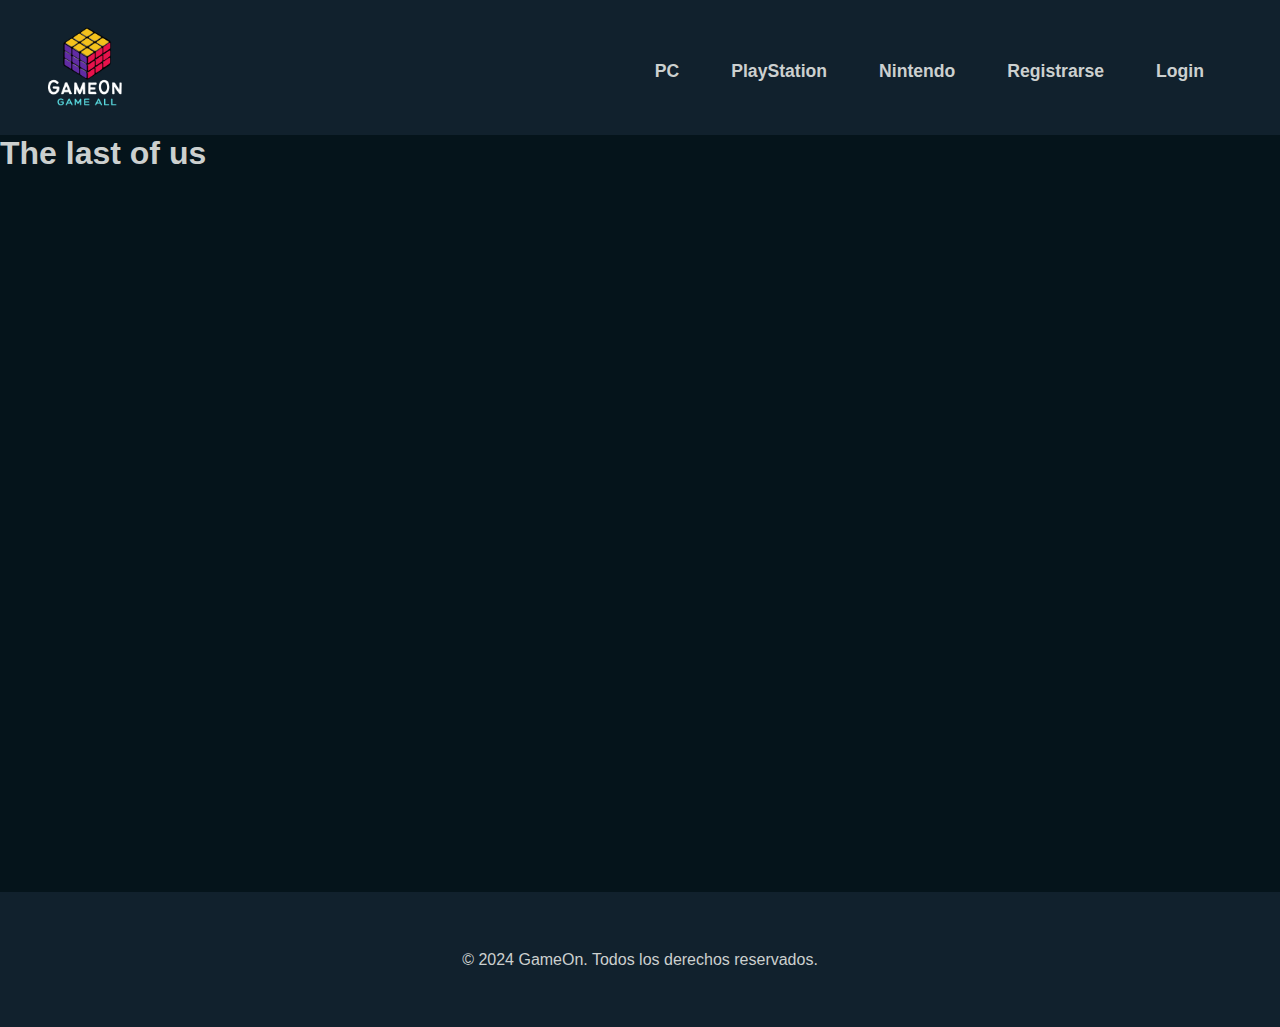
==== detalle.html @ 67733a76 "Video insertado" ====
<!DOCTYPE html>
<html lang="es">

<head>
    <meta charset="UTF-8">
    <meta name="viewport" content="width=device-width, initial-scale=1.0">
    <title>GameOn - Detalles</title>
    <link rel="stylesheet" href="https://unpkg.com/aos@next/dist/aos.css">
    <link rel="stylesheet" href="./estilos/styles.css">
    <link rel="shortcut icon" href="./Gameon.png" type="image/x-icon">
</head>

<body>
    <header class="header">
        <nav class="navegacion">
            <a href="index.html" class="anclaLogo">
                <img class="logo-game-on" src="./img/logoGameOn.png" alt="Logo GameOn"></img>
            </a>
            <ul class="listaNav">
                <li class="listaItem"><a href="#" class="linkNav">PC</a></li>
                <li class="listaItem"><a href="#" class="linkNav">PlayStation</a></li>
                <li class="listaItem"><a href="#" class="linkNav">Nintendo</a></li>
                <li class="listaItem"><a href="#" class="linkNav ">Registrarse</a></li>
                <li class="listaItem"><a href="#" class="linkNav login ">Login</a></li>
            </ul>
        </nav>
    </header>
    <main id="main" class="main">
        <section class="trailerSection">
            <h1 class="tituloPrincipal">The last of us</h1>
            <div class="trailer-container">
                <iframe width="1273" height="716" src="https://www.youtube.com/embed/WxjeV10H1F0" title="The Last of Us Part I - Announce Trailer | PS5 Games" frameborder="0" allow="accelerometer; autoplay; clipboard-write; encrypted-media; gyroscope; picture-in-picture; web-share" referrerpolicy="strict-origin-when-cross-origin" allowfullscreen></iframe>

            </div>
        </section>
    </main>
    <footer>
        <p>&copy; 2024 GameOn. Todos los derechos reservados.</p>
    </footer>
    <script src="https://unpkg.com/aos@next/dist/aos.js"></script>
</body>

</html>
---- estilos/styles.css ----
* {
    margin: 0;
    padding: 0;
    box-sizing: border-box;
    font-family: 'Anika', sans-serif;
    color: #CCD0CF;
}

@keyframes skew-shake-x {
    0% {
        transform: skewX(-15deg);
    }

    5% {
        transform: skewX(15deg);
    }

    10% {
        transform: skewX(-25deg);
    }

    15% {
        transform: skewX(25deg);
    }

    20% {
        transform: skewX(0deg);
    }

    100% {
        transform: skewX(0deg);
    }
}

body {
    background-color: #05141B;
    color: #CCD0CF;
}

.logo-game-on {
    width: 10vh;
}

.header {
    background-color: #11212D;
    color: #CCD0CF;
    height: 15vh;
    position: sticky;
    top: 0;
    z-index: 10;

    .navegacion {
        display: flex;
        color: #CCD0CF;
        justify-content: space-between;
        align-items: center;
        margin-left: 40px;
        margin-right: 40px;
        padding: 1.5rem 0;

        .anclaLogo {
            &:hover {
                animation: skew-shake-x 0.75s infinite;
            }
        }

        .listaNav {
            list-style: none;
            display: flex;
            align-items: center;

            .listaItem {
                margin-right: 20px;

                .linkNav {
                    text-decoration: none;
                    color: #CCD0CF;
                    font-weight: 700;
                    font-size: 1.1rem;
                    padding: 0.5rem 1rem;

                    /* efecto botón presionado*/
                    transition: transform 0.3s, box-shadow 0.3s;

                    &:hover {
                        transform: scale(0.95);
                        background-color: #253745;
                        box-shadow: 0 0 10px rgba(0, 0, 0, 0.3);
                        border-radius: 5px;
                    }
                }

                /* botón Login */
                .linkNav.Login {
                    background-color: #05141B;
                    color: #CCD0CF;
                    border-radius: 5px;

                    /* Agregar efecto de botón presionado */
                    transition: transform 0.3s, box-shadow 0.3s;

                    &:hover {
                        background-color: #253745;
                        ;
                        /* transform: scale(0.95);
                        box-shadow: 0 0 10px rgba(0, 0, blue0, alpha0.4) */
                    }
                }
            }
        }
    }
}

/* ESTILOS PARA TABLET Y HEADER MOBILE*/

@media (max-width: 768px) {

    .header {
        height: initial;

        .navegacion {
            margin-left: 10px;
            margin-right: 10px;
            flex-direction: column;
            row-gap: 20px;

            .anclaLogo {
                /* font-weight: 800;
                font-size: 1.2rem; */
            }

            .ListaNav {
                padding: initial;

                .listaItem {
                    .linkNav {
                        font-weight: 400;
                        margin-right: initial;
                        font-size: 1rem;
                        padding: 0.2rem;

                    }
                }
            }
        }
    }
}

/*ESTILOS PARA MAIN ESCRITORIO*/
.main {
    .sectionPrincipal {
        background: linear-gradient(to right top, #0000008a, #0000008a), url(../img/fondo.jpg);
        background-size: cover;
        background-position: center;
        height: 90vh;
        display: flex;
        flex-direction: column;
        justify-content: center;
        align-items: center;
        text-align: center;

        .tituloPrincipal {
            font-size: 4rem;
            font-weight: 700;
            margin-bottom: 1rem;
        }

        .subtituloPrincipal {
            font-family: 'chivo mono', sans-serif;
            font-size: 2.2rem;
            font-weight: 400;
            margin-bottom: 1rem;
        }
    }

    .buscadorPrincipal {
        background-color: #05141B;
        color: #CCD0CF;
        height: 30vh;
        display: flex;
        flex-direction: column;
        justify-content: center;
        align-items: center;

        .tituloSection {
            font-size: 2.5rem;
            font-weight: 700;
            margin-top: 1rem;
            margin-bottom: 1rem;
        }

        .buscadorJuegos {
            display: flex;
            justify-content: center;
            align-items: center;
            margin-top: 1rem;

            .inputBuscador {
                border: 3px solid #9ba8ab;
                border-radius: 25px;
                color: #05141B;
                font-size: 1.2rem;
                height: 50px;
                margin: 20px 0px;
                outline: none;
                padding: 0px 20px;
                width: 500px;
            }

            .botonBuscador {
                background-color: #11212d;
                display: inline-block;
                color: #CCD0CF;
                height: 50px;
                margin: 20px 10px;
                padding: 0 20px;
                border-radius: 25px;
                font-size: 1.2rem;
                font-weight: 700;
                border: 2px solid #ccdccf;
                text-align: center;
                /* Agregar efecto de botón presionado */
                transition: transform 0.3s, box-shadow 0.35s;

                &:hover {
                    background-color: #253745;
                    transform: scale(1.05);
                    box-shadow: 0 0 10px rgba(255, 255, 255, 0.3);
                }
            }
        }

    }

    .juegosTendencia {
        width: 80%;
        margin: 0 auto;
        text-align: center;
        margin-top: 10px;

        .tituloSection {
            font-size: 2.5rem;
            font-weight: 700;
            margin-bottom: 40px;
        }

        .juegos {
            display: flex;
            justify-content: center;
            flex-wrap: wrap;
            gap: 60px;

            a {
                text-decoration: none;
                color: #CCD0CF;

                .juego {
                    width: 200px;
                    height: 300px;
                    position: relative;
                    overflow: hidden;
                    border-radius: 10px;
                    transition: all 0.5s ease;

                    .imgTendencia {
                        width: 100%;
                        height: 100%;
                        object-fit: cover;
                        border-radius: 10px;
                    }

                    .tituloJuego {
                        z-index: 2;
                        position: absolute;
                        text-align: center;
                        top: 50%;
                        left: 50%;
                        max-width: 20rem;
                        width: 100%;
                        transform: translateY(-50%) translateX(-50%);

                        h4 {
                            font-size: 2rem;
                            font-weight: bold;
                            opacity: 0;
                            margin-bottom: 0.5rem;
                            letter-spacing: 0.1rem;
                            transition: opacity 0.5s ease-in-out;

                        }
                    }

                    &:hover {
                        box-shadow: 0 0 30px #9f3648cd;
                        transform: scale(1.1);

                    }

                    &:hover h4 {
                        opacity: 1;

                    }

                    &:hover::before {
                        content: '';
                        position: absolute;
                        top: 0;
                        left: 0;
                        width: 100%;
                        height: 100%;
                        border-radius: 10px;
                        background-color: #9f3648;
                        /* Color azul transparente */
                        z-index: 1;
                        /* Para asegurarse de que esté sobre la imagen */
                    }
                }
            }

        }

        .boton {
            border: 1px solid #CCD0CF;
            box-sizing: content-box;
            margin-top: 50px;
            margin-left: 20px;
            background-color: #11212d;
            color: #CCD0CF;
            padding: 1rem 1rem;
            border-radius: 5px;
            font-size: 1rem;
            font-weight: 500;
            text-decoration: none;
            margin-bottom: 60px;
            /* Agregar efecto de botón presionado */
            transition: transform 0.3s, box-shadow 0.3s;

            &:hover {
                background-color: #253745;
                transform: scale(1.05);
                box-shadow: 0 0 10px rgba(255, 255, 255, 0.3);
            }

        }
    }

    .juegosAclamados {
        width: 80%;
        margin: 0 auto;
        text-align: center;
        margin-top: 10px;
        margin-bottom: 60px;

        .tituloSection {
            font-size: 2.5rem;
            font-weight: 700;
            margin-bottom: 40px;
        }

        .aclamados {
            overflow-x: scroll;
            overflow-y: hidden;
            width: 100%;
            display: flex;
            justify-content: flex-start;
            align-items: flex-start;
            padding: 0px 0px 40px 0px;

            .juegoItem {
                border-radius: 25px;
                width: 170px;
                min-width: 170px;
                font-size: 20px;
                cursor: pointer;
                margin-left: 30px;
                display: flex;
                flex-direction: column;
                justify-content: space-between;

                .imgAclamado {
                    border-radius: 5%;
                    width: 95%;
                    height: 95%;
                    object-fit: cover;
                }
            }
        }
    }
}

/*ESTILOS PARA MAIN MOBILE Y TABLET*/
@media (max-width: 768px) {
    .main {
        .sectionPrincipal {
            height: 60vh;

            .tituloPrincipal {
                font-size: 2.5rem;
            }

            .subtituloPrincipal {
                font-size: 1.5rem;
            }

            .botonRegistrarse {
                padding: 0.8rem 1.5rem;
                font-size: 1rem;
            }
        }

        .buscadorPrincipal {
            height: 30vh;

            .tituloSection {
                font-size: 1.6rem;
            }

            .buscadorPeliculas {
                .inputBuscador {
                    font-size: 1rem;
                    height: 40px;
                    width: 300px;
                }

                .botonBuscador {
                    height: 40px;
                    padding: 0 15px;
                    font-size: 1rem;
                }
            }
        }

        .peliculasTendencia {
            width: 95%;

            .tituloSection {
                font-size: 2rem;
            }

            .peliculas {
                flex-direction: column;
                justify-content: center;
                align-items: center;

                a {
                    width: 100%;

                    .pelicula {
                        width: 100%;
                        height: 500px;

                        .tituloPelicula {
                            h4 {
                                font-size: 1rem;
                            }
                        }

                    }
                }

                &:hover {
                    box-shadow: initial;
                    transform: scale(0.9);

                }

            }

            .boton {
                padding: 0.8rem 0.8rem;
                font-size: 0.8rem;
            }
        }

        .peliculasAclamadas {
            .tituloSection {
                font-size: 2rem;
            }

            .aclamadas {
                .peliculaItem {
                    width: 150px;
                    min-width: 150px;
                    font-size: 15px;
                    margin-left: 20px;

                    .imgAclamada {
                        width: 90%;
                        height: 90%;
                    }
                }
            }
        }
    }
}

hr {
    border: 2px solid #253745;
    width: 80%;
    margin: 0 auto;
    margin-top: 40px;
}

footer {
    background-color: #11212D;
    color: #CCD0CF;
    height: 15vh;
    display: flex;
    justify-content: center;
    align-items: center;
    flex-direction: column;
}

.footer-nav{
    display: flex;
    justify-content: space-between;
    align-items: center;
    margin-left: 40px;
    margin-right: 40px;
    padding: 1.5rem 0 ;
}

.footer-nav-list{
    list-style: none;
    display: flex;
    align-items: center;
}

.footer-nav-list-item{
    display: list-item;
    text-align: -webkit-match-parent;
    unicode-bidi: isolate;
    display: block;
    list-style-type: disc;
    margin-block-start: 1em;
    margin-block-end: 1em;
    margin-inline-start: 0px;
    margin-inline-end: 0px;
    padding-inline-start: 40px;
    unicode-bidi: isolate;
}
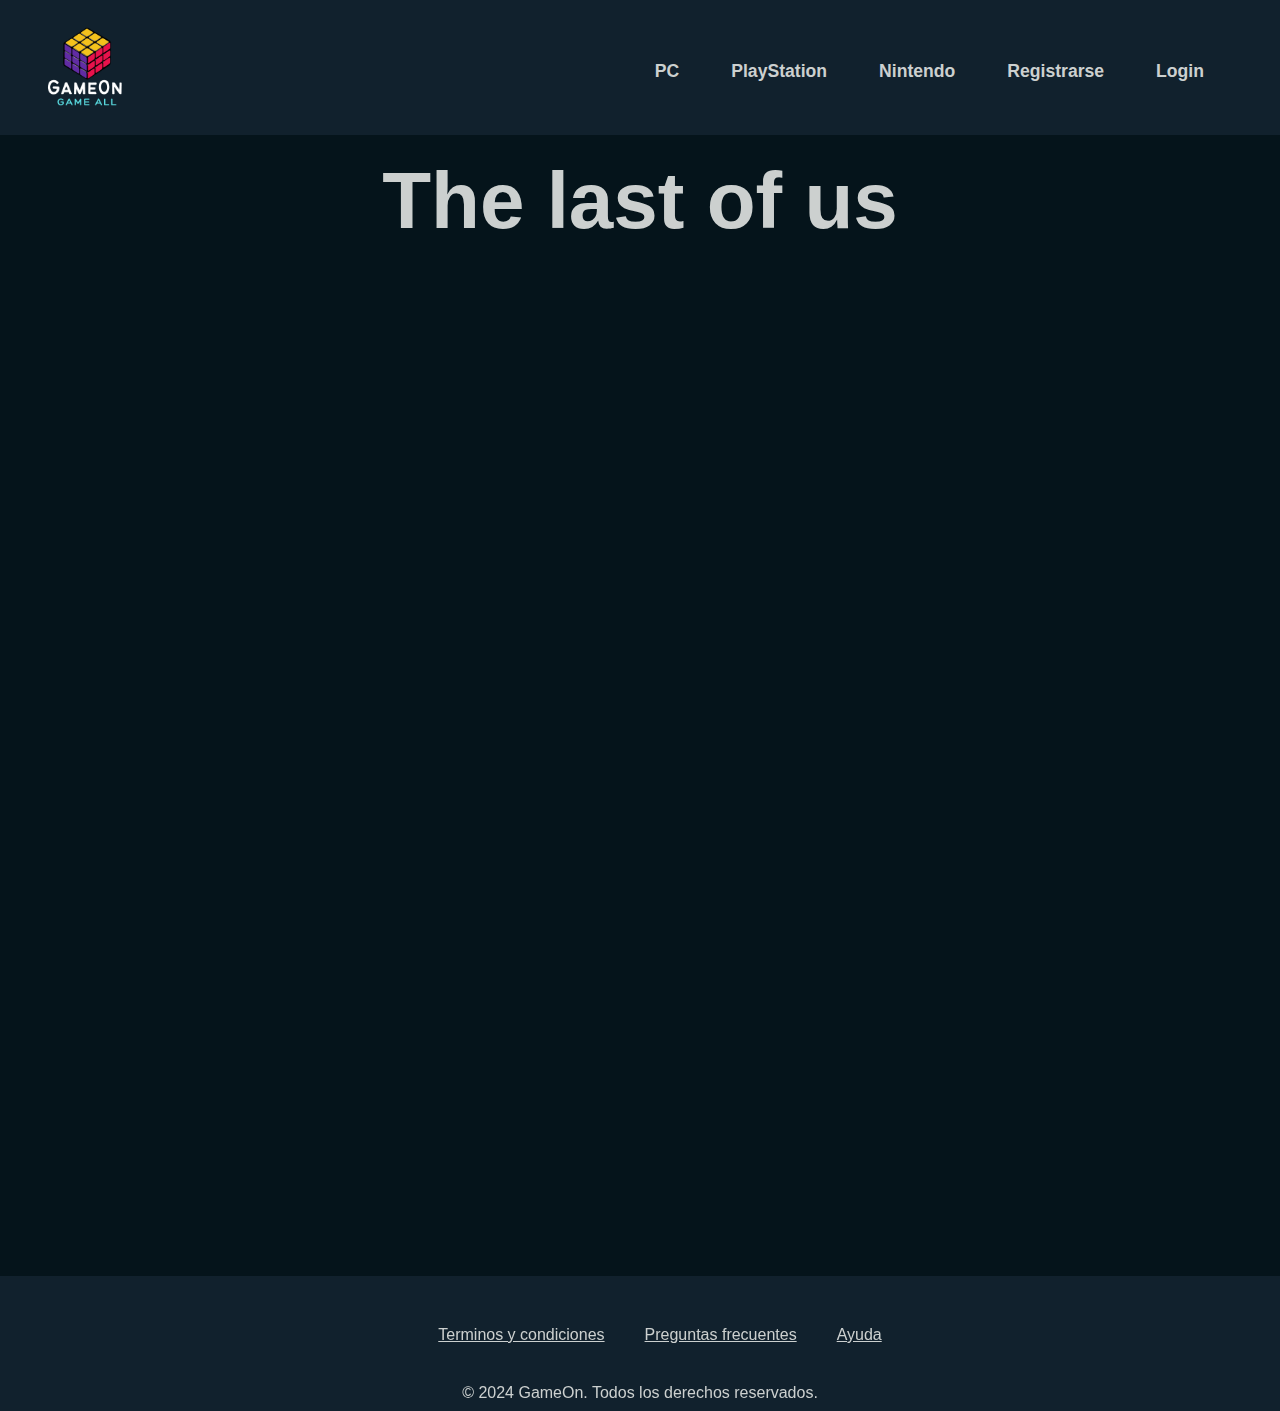
==== commit f7af2aa4: "Detalles terminado" ====
--- a/detalle.html
+++ b/detalle.html
@@ -26,15 +26,37 @@
         </nav>
     </header>
     <main id="main" class="main">
-        <section class="trailerSection">
-            <h1 class="tituloPrincipal">The last of us</h1>
-            <div class="trailer-container">
+        <h1 class="detalles-titulo">The last of us</h1>
+        <section class="detalles">
+            <div class="detalles-trailer">
                 <iframe width="1273" height="716" src="https://www.youtube.com/embed/WxjeV10H1F0" title="The Last of Us Part I - Announce Trailer | PS5 Games" frameborder="0" allow="accelerometer; autoplay; clipboard-write; encrypted-media; gyroscope; picture-in-picture; web-share" referrerpolicy="strict-origin-when-cross-origin" allowfullscreen></iframe>
-
+            </div>
+            <div class="detalles-sinopsis">
+                <div class="sinopsis-titulo">
+                    <h2>EXPERIMENTA EL VIAJE DE SUPERVIVENCIA DE JOEL Y ELLIE EN LA SERIE THE LAST OF US</h2>
+                </div>
+                <div class="sinopsis-texto">
+                    <article>
+                        Ganadora de más de 500 premios del Juego del año, la serie The Last of Us es aclamada por la crítica debido a su narrativa emocionante, a sus personajes 
+                        inolvidables y a su jugabilidad cargada de suspenso, acción y aventura.
+                        Décadas después de que la infección del cordyceps destrozara los Estados Unidos, las facciones implacables y los infectados se presentan como una amenaza 
+                        constante para los sobrevivientes. Joel, un duro contrabandista, tiene la tarea de escoltar a la adolescente Ellie a un lugar seguro. A pesar de cargar con traumas 
+                        del pasado, el violento viaje a lo largo del país le da a Joel "algo por lo que luchar".
+                        5 años más tarde, Joel y Ellie se asientan en Jackson, Wyoming. Después de que un horrible accidente sacudiera a la comunidad, Ellie emprende un viaje incansable 
+                        en busca de justicia y de un cierre. Los peligros que enfrenta no serán sus únicos obstáculos; también debe lidiar con las repercusiones de sus actos.
+                    </article>
+                </div>
             </div>
         </section>
     </main>
     <footer>
+        <nav class="footer-nav">
+            <ul class="footer-nav-list">
+                <li class="footer-nav-list-item"><a href="#" class="footer-nav-list-link">Terminos y condiciones</a></li>
+                <li class="footer-nav-list-item"><a href="#" class="footer-nav-list-link">Preguntas frecuentes</a></li>
+                <li class="footer-nav-list-item"><a href="#" class="footer-nav-list-link">Ayuda</a></li>
+            </ul>
+        </nav>
         <p>&copy; 2024 GameOn. Todos los derechos reservados.</p>
     </footer>
     <script src="https://unpkg.com/aos@next/dist/aos.js"></script>
--- a/estilos/styles.css
+++ b/estilos/styles.css
@@ -539,3 +539,39 @@
     padding-inline-start: 40px;
     unicode-bidi: isolate;
 }
+
+.detalles{
+    display: flex;
+}
+
+.detalles-titulo { 
+    font-size: 80px;
+    font-weight: bold;
+    display: flex;
+    justify-content: center;
+    align-items: center;
+    padding: 20px;
+}
+
+.detalles-sinopsis {
+    border-radius: 5px;
+    padding: 20px;
+}
+
+.sinopsis-titulo {
+    font-size: 24px;
+    margin-bottom: 10px;
+}
+
+.sinopsis-texto {
+    font-size: 16px;
+    line-height: 1.6;
+}
+
+.sinopsis-texto article {
+    margin-top: 10px;
+}
+
+.sinopsis-texto article p {
+    margin-bottom: 15px;
+}
